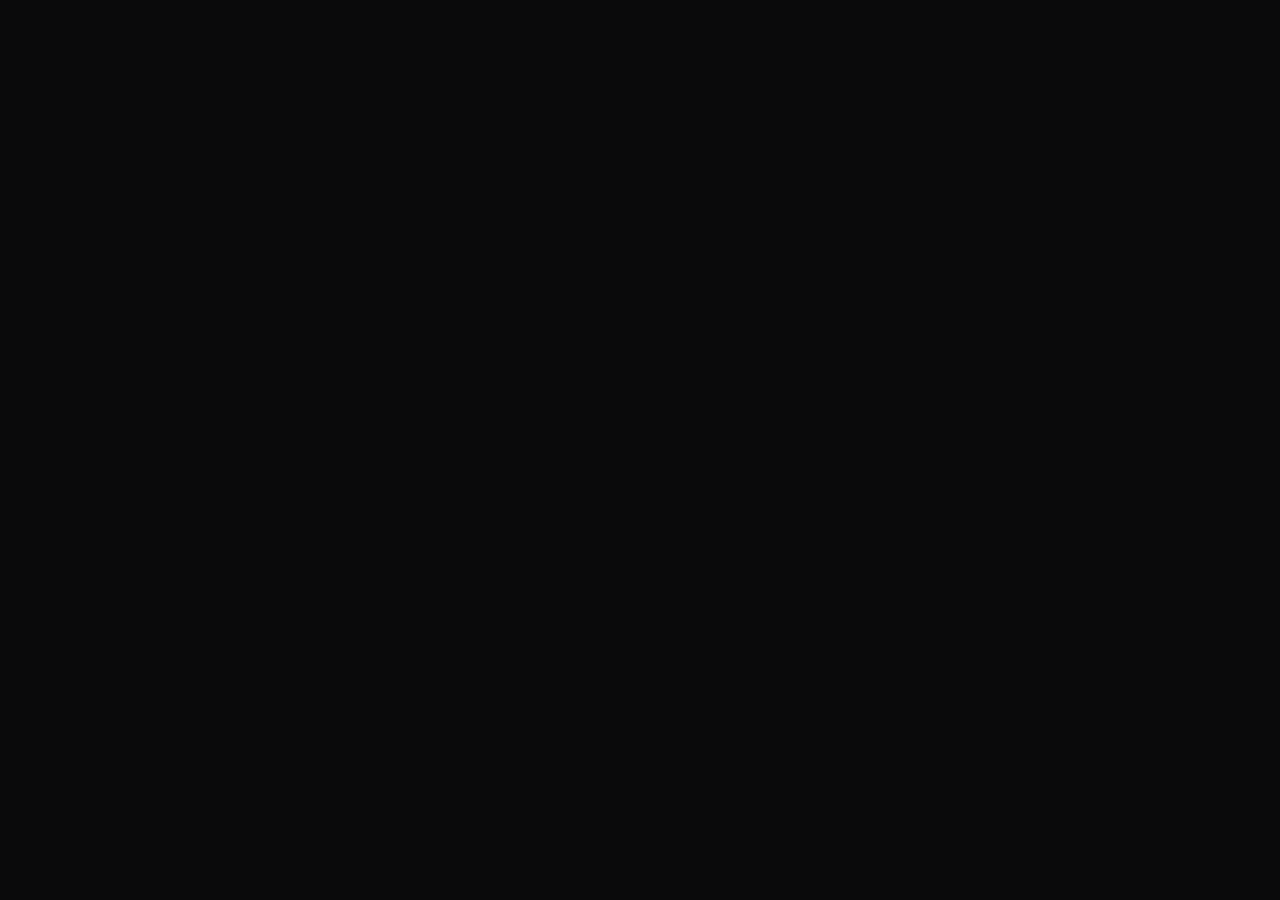
==== pages/series/dynasties.html @ 26315751 "Update dynasties.html" ====
<!DOCTYPE html>
<html lang="en">
<head>
    <meta charset="UTF-8">
    <meta name="viewport" content="width=device-width, initial-scale=1.0">
    <title>Toriku Films | Series</title>
    
    <script src="https://cdn.tailwindcss.com"></script>
    <script src="https://unpkg.com/react@18/umd/react.production.min.js"></script>
    <script src="https://unpkg.com/react-dom@18/umd/react-dom.production.min.js"></script>
    <script src="https://unpkg.com/@babel/standalone/babel.min.js"></script>
    
    <link href="https://fonts.googleapis.com/css2?family=Playfair+Display:ital,wght@0,700;1,700&family=Inter:wght@300;400;700&display=swap" rel="stylesheet" />
    
    <style>
        body { 
            background-color: #0a0a0b !important; 
            color: #f0f0f0;
            margin: 0;
            overflow-x: hidden;
            font-family: 'Inter', sans-serif;
        }
        
        /* Dissolving Effect Overlays */
        .hero-dissolve-overlay {
            position: absolute;
            inset: 0;
            /* Bottom dissolve */
            background: linear-gradient(to top, #0a0a0b 0%, #0a0a0b 10%, transparent 60%);
            z-index: 2;
        }

        .hero-vignette-overlay {
            position: absolute;
            inset: 0;
            /* Radial dissolve to black edges */
            background: radial-gradient(circle at 70% 30%, transparent 0%, rgba(10, 10, 11, 0.4) 50%, #0a0a0b 100%);
            z-index: 1;
        }

        .custom-scrollbar::-webkit-scrollbar { width: 4px; height: 4px;}
        .custom-scrollbar::-webkit-scrollbar-track { background: rgba(250, 235, 215, 0.05); }
        .custom-scrollbar::-webkit-scrollbar-thumb { background: #C02F12; border-radius: 10px; }
        
        .font-serif { font-family: 'Playfair Display', serif; }
    </style>
</head>
<body>
    <div id="root"></div>

    <script type="text/babel">
        const SERIES_DETAILS = {
            title: "Dynasties",
            genre: "Fantasy • Sci-fi • Blood",
            description: "In moments of crisis, what will you do to save your people? As the Great Houses reach the brittle peak of their tolerance, a centuries-long peace begins to fracture under the weight of cosmic ambition and arcane greed. In a world where hyper-advanced technology meets primordial blood-magic, the risk of total war looms over every border.",
            heroImage: "/media/posters/dynasties/AdmoniCity.png", 
            chapters: [
                { id: 1, num: "01", title: "Peak of Tolerance", duration: "24:00" },
                { id: 2, num: "02", title: "Fractured Zenith", duration: "23:45" },
                { id: 3, num: "03", title: "Aether & Iron", duration: "24:12" },
                { id: 4, num: "04", title: "The Blood Seal", duration: "23:58" },
                { id: 5, num: "05", title: "Sovereign Debt", duration: "24:05" },
                { id: 6, num: "06", title: "Horizon Ablaze", duration: "24:00" },
            ]
        };

        const SCREENSHOTS = [
            { id: 1, url: "media/posters/dynasties/Dorje.png", caption: "Dorje" },
            { id: 2, url: "media/posters/dynasties/Sonam.png", caption: "Sonam" },
            { id: 3, url: "media/posters/dynasties/hal.png", caption: "Hal" },
        ];

        const GALLERY = [
            { id: 1, url: "https://images.unsplash.com/photo-1618005182384-a83a8bd57fbe?q=80&w=1600", caption: "The Inner Sanctum" },
            { id: 2, url: "https://images.unsplash.com/photo-1534447677768-be436bb09401?q=80&w=1600", caption: "Neon Wastelands" },
            { id: 3, url: "https://images.unsplash.com/photo-1501446529957-6226bd447c46?q=80&w=1600", caption: "The Aether Spire" }
        ];

        const CAST = [
            { id: 1, name: "Soren Valerius", role: "High Archon" },
            { id: 2, name: "Lyra Thorne", role: "Pilot" },
            { id: 3, name: "Kaelen Voss", role: "Diplomat" },
            { id: 4, name: "Elara Vance", role: "Oracle" },
            { id: 5, name: "General Malus", role: "Warmonger" },
        ];

        const SectionHeader = ({ title }) => (
            <div className="flex items-center gap-3 mb-8">
                <span className="w-1.5 h-6 bg-[#C02F12] rounded-full"></span>
                <h2 className="text-xl md:text-2xl font-serif text-white tracking-wide uppercase">{title}</h2>
            </div>
        );

        const ScreenshotPreviewRow = () => {
            const scrollRef = React.useRef(null);
            const scroll = (dir) => {
                if (scrollRef.current) scrollRef.current.scrollLeft += dir === 'left' ? -400 : 400;
            };
            return (
                <section className="mb-32 relative group">
                    <SectionHeader title="Visual Codex" />
                    <div className="flex gap-4 overflow-x-hidden scroll-smooth pb-4 custom-scrollbar" ref={scrollRef}>
                        {SCREENSHOTS.map((shot) => (
                            <div key={shot.id} className="flex-none w-52 group/item cursor-pointer">
                                <div className="aspect-[16/10] h-32 rounded-xl overflow-hidden border border-white/10 group-hover/item:border-[#C02F12] transition-all relative">
                                    <img src={shot.url} className="w-full h-full object-cover opacity-80 group-hover/item:scale-110 group-hover/item:opacity-100 transition-all duration-500" />
                                    <div className="absolute inset-0 bg-gradient-to-t from-black/90 to-transparent"></div>
                                    <p className="absolute bottom-2 left-2 text-white text-[10px] font-medium tracking-wide uppercase">{shot.caption}</p>
                                </div>
                            </div>
                        ))}
                    </div>
                </section>
            );
        };

        const App = () => {
            return (
                <div className="min-h-screen bg-[#0a0a0b]">
                    {/* HERO SECTION WITH DISSOLVING GRADIENT */}
                    <header className="relative w-full h-[75vh] md:h-[85vh] overflow-hidden bg-black">
                        {/* The Actual Image Container */}
                        <div 
                            className="absolute inset-0 bg-cover bg-center bg-no-repeat"
                            style={{ backgroundImage: `url(${SERIES_DETAILS.heroImage})` }}
                        />
                        
                        {/* Dissolving Overlays */}
                        <div className="hero-vignette-overlay"></div>
                        <div className="hero-dissolve-overlay"></div>
                        
                        {/* Content */}
                        <div className="absolute bottom-16 left-8 md:left-24 z-10 max-w-4xl">
                            <div className="flex items-center gap-3 mb-6">
                                <span className="bg-[#C02F12] text-white text-[10px] font-black px-3 py-1.5 rounded uppercase tracking-[0.2em]">Live Session</span>
                                <span className="text-white/80 text-sm font-bold tracking-widest uppercase">{SERIES_DETAILS.genre}</span>
                            </div>
                            <h1 className="text-8xl md:text-[12rem] font-serif font-bold text-white tracking-tighter leading-none mb-4 drop-shadow-2xl">
                                {SERIES_DETAILS.title}
                            </h1>
                        </div>
                    </header>

                    <main className="max-w-7xl mx-auto px-8 py-24">
                        <div className="grid grid-cols-1 lg:grid-cols-12 gap-16 items-start mb-40">
                            <div className="lg:col-span-5 bg-white/[0.03] border border-white/10 rounded-3xl p-10 backdrop-blur-xl shadow-2xl">
                                <div className="flex justify-between items-center mb-8 border-b border-white/10 pb-6">
                                    <h3 className="text-white font-serif text-2xl font-bold italic tracking-tight">Season 1 Manifest</h3>
                                    <span className="text-[#C02F12] text-[10px] font-black uppercase tracking-widest">Active</span>
                                </div>
                                <div className="space-y-2 max-h-[400px] overflow-y-auto pr-2 custom-scrollbar">
                                    {SERIES_DETAILS.chapters.map((c) => (
                                        <div key={c.id} className="flex items-center justify-between p-4 rounded-xl hover:bg-[#C02F12]/10 transition-all cursor-pointer group">
                                            <span className="text-white/60 text-sm font-medium group-hover:text-white transition-colors uppercase tracking-widest">{c.title}</span>
                                            <span className="text-[#C02F12] text-[10px] font-mono font-bold">{c.duration}</span>
                                        </div>
                                    ))}
                                </div>
                            </div>
                            
                            <div className="lg:col-span-7 pt-4">
                                <SectionHeader title="The Narrative" />
                                <p className="text-2xl md:text-3xl text-white/90 leading-tight font-light mb-10 italic border-l-8 border-[#C02F12] pl-10 py-2">
                                    {SERIES_DETAILS.description}
                                </p>
                                <button className="group relative px-12 py-5 overflow-hidden rounded-full bg-white text-black font-black text-xs uppercase tracking-[0.3em] transition-all hover:pr-16">
                                    <span className="relative z-10">Enter Realm</span>
                                    <span className="absolute right-6 top-1/2 -translate-y-1/2 opacity-0 group-hover:opacity-100 transition-all">→</span>
                                </button>
                            </div>
                        </div>

                        <ScreenshotPreviewRow />

                        <section className="mb-40">
                            <SectionHeader title="The Council" />
                            <div className="flex flex-wrap gap-10 md:gap-16">
                                {CAST.map((p) => (
                                    <div key={p.id} className="group text-center">
                                        <div className="w-28 h-28 md:w-36 md:h-36 rounded-full bg-gradient-to-br from-white/10 to-transparent border border-white/10 mb-6 overflow-hidden group-hover:border-[#C02F12] transition-all flex items-center justify-center relative shadow-2xl">
                                            <span className="text-white/5 text-5xl font-serif group-hover:text-[#C02F12]/40 transition-all">{p.name.charAt(0)}</span>
                                            <div className="absolute inset-0 bg-[#C02F12]/5 opacity-0 group-hover:opacity-100 transition-opacity"></div>
                                        </div>
                                        <h4 className="text-white text-base font-bold tracking-tight mb-1">{p.name}</h4>
                                        <p className="text-[#C02F12] text-[10px] uppercase font-black tracking-[0.2em]">{p.role}</p>
                                    </div>
                                ))}
                            </div>
                        </section>
                    </main>

                    <footer className="border-t border-white/5 py-16 px-8 text-center bg-[#050506]">
                        <p className="text-white/10 text-[9px] tracking-[0.6em] uppercase font-bold">
                            &copy; 2026 Toriku Films • Excellence in Narrative Animation
                        </p>
                    </footer>
                </div>
            );
        };

        const root = ReactDOM.createRoot(document.getElementById('root'));
        root.render(<App />);
    </script>
</body>
</html>
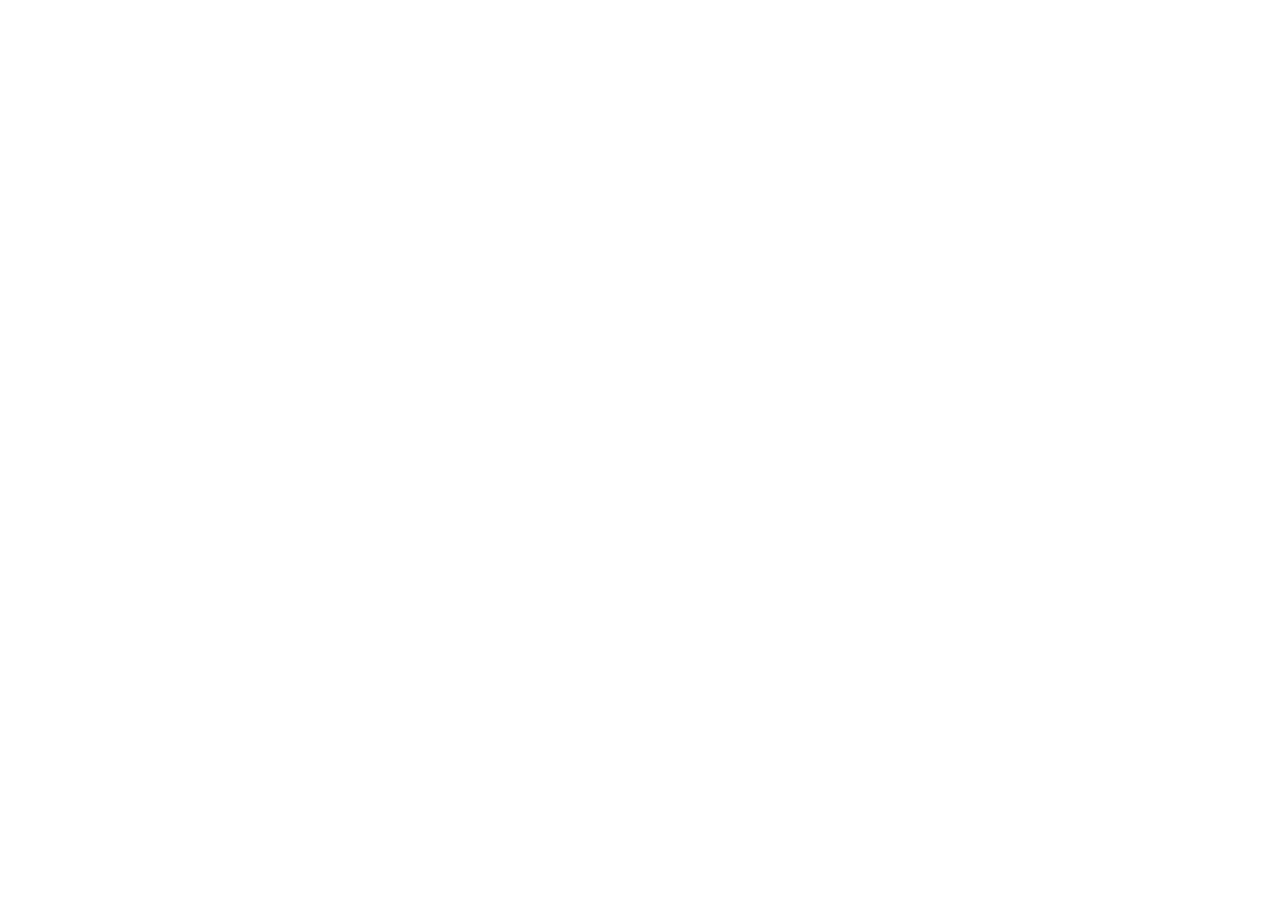
==== commit 4e31b139: "Update dynasties.html" ====
--- a/pages/series/dynasties.html
+++ b/pages/series/dynasties.html
@@ -3,29 +3,20 @@
 <head>
     <meta charset="UTF-8">
     <meta name="viewport" content="width=device-width, initial-scale=1.0">
-    <title>Toriku Films | Series</title>
+    <title>Toriku Films | Dynasties</title>
+    
+    <link rel="stylesheet" href="layout.css">
     
     <script src="https://cdn.tailwindcss.com"></script>
     <script src="https://unpkg.com/react@18/umd/react.production.min.js"></script>
     <script src="https://unpkg.com/react-dom@18/umd/react-dom.production.min.js"></script>
     <script src="https://unpkg.com/@babel/standalone/babel.min.js"></script>
     
-    <link href="https://fonts.googleapis.com/css2?family=Playfair+Display:ital,wght@0,700;1,700&family=Inter:wght@300;400;700&display=swap" rel="stylesheet" />
-    
     <style>
-        body { 
-            background-color: #0a0a0b !important; 
-            color: #f0f0f0;
-            margin: 0;
-            overflow-x: hidden;
-            font-family: 'Inter', sans-serif;
-        }
-        
-        /* Dissolving Effect Overlays */
+        /* Specific overlays for the Hero section that require absolute positioning */
         .hero-dissolve-overlay {
             position: absolute;
             inset: 0;
-            /* Bottom dissolve */
             background: linear-gradient(to top, #0a0a0b 0%, #0a0a0b 10%, transparent 60%);
             z-index: 2;
         }
@@ -33,16 +24,20 @@
         .hero-vignette-overlay {
             position: absolute;
             inset: 0;
-            /* Radial dissolve to black edges */
             background: radial-gradient(circle at 70% 30%, transparent 0%, rgba(10, 10, 11, 0.4) 50%, #0a0a0b 100%);
             z-index: 1;
+        }
+
+        /* Lightbox Animation */
+        .animate-zoom { animation: zoom 0.3s ease-out; }
+        @keyframes zoom {
+            from { transform: scale(0.95); opacity: 0; }
+            to { transform: scale(1); opacity: 1; }
         }
 
         .custom-scrollbar::-webkit-scrollbar { width: 4px; height: 4px;}
         .custom-scrollbar::-webkit-scrollbar-track { background: rgba(250, 235, 215, 0.05); }
         .custom-scrollbar::-webkit-scrollbar-thumb { background: #C02F12; border-radius: 10px; }
-        
-        .font-serif { font-family: 'Playfair Display', serif; }
     </style>
 </head>
 <body>
@@ -52,15 +47,14 @@
         const SERIES_DETAILS = {
             title: "Dynasties",
             genre: "Fantasy • Sci-fi • Blood",
-            description: "In moments of crisis, what will you do to save your people? As the Great Houses reach the brittle peak of their tolerance, a centuries-long peace begins to fracture under the weight of cosmic ambition and arcane greed. In a world where hyper-advanced technology meets primordial blood-magic, the risk of total war looms over every border.",
-            heroImage: "/media/posters/dynasties/AdmoniCity.png", 
+            description: "In moments of crisis, what will you do to save your people? As the Great Houses reach the brittle peak of their tolerance, a centuries-long peace begins to fracture under the weight of cosmic ambition and arcane greed.",
+            heroImage: "media/posters/dynasties/AdmoniCity.png", 
             chapters: [
-                { id: 1, num: "01", title: "Peak of Tolerance", duration: "24:00" },
-                { id: 2, num: "02", title: "Fractured Zenith", duration: "23:45" },
-                { id: 3, num: "03", title: "Aether & Iron", duration: "24:12" },
-                { id: 4, num: "04", title: "The Blood Seal", duration: "23:58" },
-                { id: 5, num: "05", title: "Sovereign Debt", duration: "24:05" },
-                { id: 6, num: "06", title: "Horizon Ablaze", duration: "24:00" },
+                { id: 1, title: "Peak of Tolerance", duration: "24:00" },
+                { id: 2, title: "Fractured Zenith", duration: "23:45" },
+                { id: 3, title: "Aether & Iron", duration: "24:12" },
+                { id: 4, title: "The Blood Seal", duration: "23:58" },
+                { id: 5, title: "Sovereign Debt", duration: "24:05" },
             ]
         };
 
@@ -68,12 +62,7 @@
             { id: 1, url: "media/posters/dynasties/Dorje.png", caption: "Dorje" },
             { id: 2, url: "media/posters/dynasties/Sonam.png", caption: "Sonam" },
             { id: 3, url: "media/posters/dynasties/hal.png", caption: "Hal" },
-        ];
-
-        const GALLERY = [
-            { id: 1, url: "https://images.unsplash.com/photo-1618005182384-a83a8bd57fbe?q=80&w=1600", caption: "The Inner Sanctum" },
-            { id: 2, url: "https://images.unsplash.com/photo-1534447677768-be436bb09401?q=80&w=1600", caption: "Neon Wastelands" },
-            { id: 3, url: "https://images.unsplash.com/photo-1501446529957-6226bd447c46?q=80&w=1600", caption: "The Aether Spire" }
+            { id: 4, url: "https://images.unsplash.com/photo-1618005182384-a83a8bd57fbe?q=80&w=1600", caption: "The Inner Sanctum" }
         ];
 
         const CAST = [
@@ -81,7 +70,6 @@
             { id: 2, name: "Lyra Thorne", role: "Pilot" },
             { id: 3, name: "Kaelen Voss", role: "Diplomat" },
             { id: 4, name: "Elara Vance", role: "Oracle" },
-            { id: 5, name: "General Malus", role: "Warmonger" },
         ];
 
         const SectionHeader = ({ title }) => (
@@ -91,105 +79,108 @@
             </div>
         );
 
-        const ScreenshotPreviewRow = () => {
-            const scrollRef = React.useRef(null);
-            const scroll = (dir) => {
-                if (scrollRef.current) scrollRef.current.scrollLeft += dir === 'left' ? -400 : 400;
-            };
+        const Lightbox = ({ image, onClose }) => {
+            if (!image) return null;
             return (
-                <section className="mb-32 relative group">
-                    <SectionHeader title="Visual Codex" />
-                    <div className="flex gap-4 overflow-x-hidden scroll-smooth pb-4 custom-scrollbar" ref={scrollRef}>
-                        {SCREENSHOTS.map((shot) => (
-                            <div key={shot.id} className="flex-none w-52 group/item cursor-pointer">
-                                <div className="aspect-[16/10] h-32 rounded-xl overflow-hidden border border-white/10 group-hover/item:border-[#C02F12] transition-all relative">
-                                    <img src={shot.url} className="w-full h-full object-cover opacity-80 group-hover/item:scale-110 group-hover/item:opacity-100 transition-all duration-500" />
-                                    <div className="absolute inset-0 bg-gradient-to-t from-black/90 to-transparent"></div>
-                                    <p className="absolute bottom-2 left-2 text-white text-[10px] font-medium tracking-wide uppercase">{shot.caption}</p>
-                                </div>
-                            </div>
-                        ))}
+                <div className="fixed inset-0 z-[100] flex items-center justify-center bg-black/95 backdrop-blur-sm p-4" onClick={onClose}>
+                    <div className="relative max-w-5xl w-full animate-zoom" onClick={e => e.stopPropagation()}>
+                        <img src={image.url} className="w-full h-auto rounded-lg shadow-2xl border border-white/10" alt={image.caption} />
+                        <div className="mt-4 flex items-center gap-4">
+                            <span className="w-12 h-[1px] bg-[#C02F12]"></span>
+                            <h3 className="text-white font-serif text-xl italic">{image.caption}</h3>
+                        </div>
+                        <button onClick={onClose} className="absolute -top-12 right-0 text-white/50 hover:text-white text-sm tracking-[0.3em] uppercase">Close [x]</button>
                     </div>
-                </section>
+                </div>
             );
         };
 
         const App = () => {
+            const [selectedImg, setSelectedImg] = React.useState(null);
+
             return (
-                <div className="min-h-screen bg-[#0a0a0b]">
-                    {/* HERO SECTION WITH DISSOLVING GRADIENT */}
-                    <header className="relative w-full h-[75vh] md:h-[85vh] overflow-hidden bg-black">
-                        {/* The Actual Image Container */}
-                        <div 
-                            className="absolute inset-0 bg-cover bg-center bg-no-repeat"
-                            style={{ backgroundImage: `url(${SERIES_DETAILS.heroImage})` }}
-                        />
-                        
-                        {/* Dissolving Overlays */}
+                <div className="min-h-screen">
+                    <Lightbox image={selectedImg} onClose={() => setSelectedImg(null)} />
+
+                    <header className="relative w-full h-[85vh] overflow-hidden bg-black">
+                        <div className="absolute inset-0 bg-cover bg-center bg-no-repeat" style={{ backgroundImage: `url(${SERIES_DETAILS.heroImage})` }} />
                         <div className="hero-vignette-overlay"></div>
                         <div className="hero-dissolve-overlay"></div>
-                        
-                        {/* Content */}
                         <div className="absolute bottom-16 left-8 md:left-24 z-10 max-w-4xl">
                             <div className="flex items-center gap-3 mb-6">
                                 <span className="bg-[#C02F12] text-white text-[10px] font-black px-3 py-1.5 rounded uppercase tracking-[0.2em]">Live Session</span>
                                 <span className="text-white/80 text-sm font-bold tracking-widest uppercase">{SERIES_DETAILS.genre}</span>
                             </div>
-                            <h1 className="text-8xl md:text-[12rem] font-serif font-bold text-white tracking-tighter leading-none mb-4 drop-shadow-2xl">
+                            <h1 className="text-7xl md:text-[10rem] font-serif font-bold text-white tracking-tighter leading-none mb-4 drop-shadow-2xl">
                                 {SERIES_DETAILS.title}
                             </h1>
                         </div>
                     </header>
 
-                    <main className="max-w-7xl mx-auto px-8 py-24">
-                        <div className="grid grid-cols-1 lg:grid-cols-12 gap-16 items-start mb-40">
-                            <div className="lg:col-span-5 bg-white/[0.03] border border-white/10 rounded-3xl p-10 backdrop-blur-xl shadow-2xl">
+                    <main className="max-w-7xl mx-auto px-8 py-24 relative z-10">
+                        <div className="grid grid-cols-1 lg:grid-cols-12 gap-16 mb-40">
+                            <div className="lg:col-span-5 bg-white/[0.02] border border-white/5 rounded-3xl p-10 backdrop-blur-md">
                                 <div className="flex justify-between items-center mb-8 border-b border-white/10 pb-6">
-                                    <h3 className="text-white font-serif text-2xl font-bold italic tracking-tight">Season 1 Manifest</h3>
-                                    <span className="text-[#C02F12] text-[10px] font-black uppercase tracking-widest">Active</span>
+                                    <h3 className="text-white font-serif text-2xl font-bold italic tracking-tight">Manifest</h3>
+                                    <span className="text-[#C02F12] text-[10px] font-black uppercase tracking-widest italic">In Production</span>
                                 </div>
-                                <div className="space-y-2 max-h-[400px] overflow-y-auto pr-2 custom-scrollbar">
-                                    {SERIES_DETAILS.chapters.map((c) => (
-                                        <div key={c.id} className="flex items-center justify-between p-4 rounded-xl hover:bg-[#C02F12]/10 transition-all cursor-pointer group">
-                                            <span className="text-white/60 text-sm font-medium group-hover:text-white transition-colors uppercase tracking-widest">{c.title}</span>
+                                <div className="space-y-2 max-h-[300px] overflow-y-auto pr-2 custom-scrollbar">
+                                    {SERIES_DETAILS.chapters.map((c, i) => (
+                                        <div key={i} className="flex items-center justify-between p-4 rounded-xl hover:bg-[#C02F12]/10 transition-all cursor-pointer group">
+                                            <span className="text-white/60 text-sm group-hover:text-white transition-colors uppercase tracking-widest">{c.title}</span>
                                             <span className="text-[#C02F12] text-[10px] font-mono font-bold">{c.duration}</span>
                                         </div>
                                     ))}
                                 </div>
                             </div>
                             
-                            <div className="lg:col-span-7 pt-4">
+                            <div className="lg:col-span-7">
                                 <SectionHeader title="The Narrative" />
-                                <p className="text-2xl md:text-3xl text-white/90 leading-tight font-light mb-10 italic border-l-8 border-[#C02F12] pl-10 py-2">
+                                <p className="text-2xl md:text-3xl text-white/90 leading-tight font-light mb-10 italic border-l-4 border-[#C02F12] pl-8 py-2">
                                     {SERIES_DETAILS.description}
                                 </p>
-                                <button className="group relative px-12 py-5 overflow-hidden rounded-full bg-white text-black font-black text-xs uppercase tracking-[0.3em] transition-all hover:pr-16">
-                                    <span className="relative z-10">Enter Realm</span>
-                                    <span className="absolute right-6 top-1/2 -translate-y-1/2 opacity-0 group-hover:opacity-100 transition-all">→</span>
+                                <button className="group relative px-10 py-4 overflow-hidden rounded-full bg-[#FAEBD7] text-[#0a0a0b] font-black text-[10px] uppercase tracking-[0.3em] transition-all">
+                                    Enter Realm
                                 </button>
                             </div>
                         </div>
 
-                        <ScreenshotPreviewRow />
+                        {/* Visual Codex Section */}
+                        <section className="mb-40">
+                            <SectionHeader title="Visual Codex" />
+                            <div className="grid grid-cols-2 md:grid-cols-4 gap-6">
+                                {SCREENSHOTS.map((shot) => (
+                                    <div key={shot.id} className="group cursor-pointer" onClick={() => setSelectedImg(shot)}>
+                                        <div className="aspect-[16/10] rounded-xl overflow-hidden border border-white/10 group-hover:border-[#C02F12] transition-all duration-500 relative bg-black">
+                                            <img src={shot.url} className="w-full h-full object-cover opacity-70 group-hover:opacity-100 group-hover:scale-110 transition-all duration-700" />
+                                            <div className="absolute inset-0 bg-gradient-to-t from-black/80 to-transparent opacity-60"></div>
+                                            <div className="absolute inset-0 flex items-center justify-center opacity-0 group-hover:opacity-100 transition-opacity">
+                                                <div className="bg-white/10 backdrop-blur-md px-4 py-2 rounded-full border border-white/20 text-[9px] uppercase tracking-widest font-bold">Inspect</div>
+                                            </div>
+                                            <p className="absolute bottom-3 left-4 text-white text-[10px] font-bold tracking-widest uppercase">{shot.caption}</p>
+                                        </div>
+                                    </div>
+                                ))}
+                            </div>
+                        </section>
 
-                        <section className="mb-40">
+                        <section className="mb-24">
                             <SectionHeader title="The Council" />
-                            <div className="flex flex-wrap gap-10 md:gap-16">
+                            <div className="flex flex-wrap gap-12">
                                 {CAST.map((p) => (
-                                    <div key={p.id} className="group text-center">
-                                        <div className="w-28 h-28 md:w-36 md:h-36 rounded-full bg-gradient-to-br from-white/10 to-transparent border border-white/10 mb-6 overflow-hidden group-hover:border-[#C02F12] transition-all flex items-center justify-center relative shadow-2xl">
-                                            <span className="text-white/5 text-5xl font-serif group-hover:text-[#C02F12]/40 transition-all">{p.name.charAt(0)}</span>
-                                            <div className="absolute inset-0 bg-[#C02F12]/5 opacity-0 group-hover:opacity-100 transition-opacity"></div>
+                                    <div key={p.id} className="group">
+                                        <div className="w-24 h-24 rounded-full bg-white/[0.03] border border-white/10 mb-4 flex items-center justify-center group-hover:border-[#C02F12] transition-all">
+                                            <span className="text-white/10 text-3xl font-serif">{p.name.charAt(0)}</span>
                                         </div>
-                                        <h4 className="text-white text-base font-bold tracking-tight mb-1">{p.name}</h4>
-                                        <p className="text-[#C02F12] text-[10px] uppercase font-black tracking-[0.2em]">{p.role}</p>
+                                        <h4 className="text-white text-sm font-bold tracking-tight mb-1">{p.name}</h4>
+                                        <p className="text-[#C02F12] text-[9px] uppercase font-black tracking-widest">{p.role}</p>
                                     </div>
                                 ))}
                             </div>
                         </section>
                     </main>
 
-                    <footer className="border-t border-white/5 py-16 px-8 text-center bg-[#050506]">
+                    <footer className="border-t border-white/5 py-12 px-8 text-center bg-black/40 backdrop-blur-sm">
                         <p className="text-white/10 text-[9px] tracking-[0.6em] uppercase font-bold">
                             &copy; 2026 Toriku Films • Excellence in Narrative Animation
                         </p>
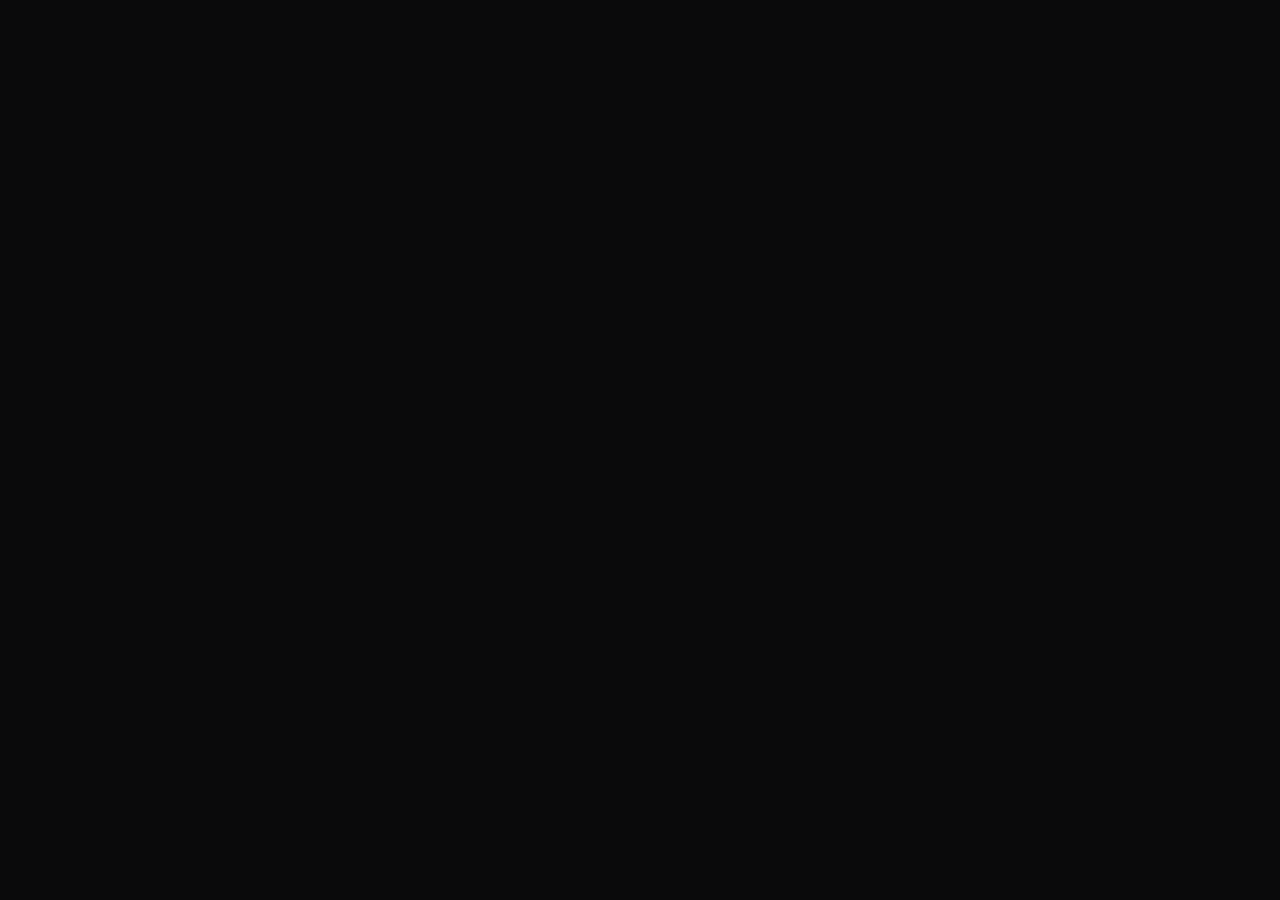
==== commit d0b3ecc4: "Update dynasties.html" ====
--- a/pages/series/dynasties.html
+++ b/pages/series/dynasties.html
@@ -3,17 +3,66 @@
 <head>
     <meta charset="UTF-8">
     <meta name="viewport" content="width=device-width, initial-scale=1.0">
-    <title>Toriku Films | Dynasties</title>
-    
-    <link rel="stylesheet" href="layout.css">
+    <title>Toriku Films | Series</title>
     
     <script src="https://cdn.tailwindcss.com"></script>
     <script src="https://unpkg.com/react@18/umd/react.production.min.js"></script>
     <script src="https://unpkg.com/react-dom@18/umd/react-dom.production.min.js"></script>
     <script src="https://unpkg.com/@babel/standalone/babel.min.js"></script>
     
+    <link href="https://fonts.googleapis.com/css2?family=Playfair+Display:ital,wght@0,700;1,700&family=Inter:wght@300;400;700&display=swap" rel="stylesheet" />
+    
     <style>
-        /* Specific overlays for the Hero section that require absolute positioning */
+        /* layout.css */
+@import url('https://fonts.googleapis.com/css2?family=Cinzel:wght@400;700;900&display=swap');
+
+body { 
+    margin: 0; 
+    padding: 0; 
+    background: #0a0a0b; /* Deep black base */
+    color: #FAEBD7; 
+    font-family: 'Cinzel', serif; 
+    overflow-x: hidden;
+    position: relative; /* Required for the pattern overlay */
+}
+
+/* THE PATTERN LAYER */
+body::before {
+    content: "";
+    position: fixed;
+    inset: 0;
+    /* Update this path to your bamboo/japanese pattern file */
+    background-image: url('/media/patterns/japanese_pattern.png'); 
+    background-repeat: repeat;
+    background-size: 300px; /* Adjust scale of the pattern */
+    opacity: 0.05; /* Control the subtlety here (5% opacity) */
+    z-index: -1; /* Keep it behind everything */
+    pointer-events: none;
+}
+
+.font-serif { 
+    font-family: 'Cinzel', serif; 
+}
+
+html {
+    scroll-behavior: smooth;
+}
+
+/* Standardized Scrollbar */
+::-webkit-scrollbar { width: 5px; }
+::-webkit-scrollbar-track { background: #0a0a0b; }
+::-webkit-scrollbar-thumb { 
+    background: #C02F12; 
+    border-radius: 10px; 
+}
+        body { 
+            background-color: #0a0a0b !important; 
+            color: #f0f0f0;
+            margin: 0;
+            overflow-x: hidden;
+            font-family: 'Inter', sans-serif;
+        }
+        
         .hero-dissolve-overlay {
             position: absolute;
             inset: 0;
@@ -28,16 +77,18 @@
             z-index: 1;
         }
 
-        /* Lightbox Animation */
+        .custom-scrollbar::-webkit-scrollbar { width: 4px; height: 4px;}
+        .custom-scrollbar::-webkit-scrollbar-track { background: rgba(250, 235, 215, 0.05); }
+        .custom-scrollbar::-webkit-scrollbar-thumb { background: #C02F12; border-radius: 10px; }
+        
+        .font-serif { font-family: 'Playfair Display', serif; }
+
+        /* Animation for Lightbox */
         .animate-zoom { animation: zoom 0.3s ease-out; }
         @keyframes zoom {
             from { transform: scale(0.95); opacity: 0; }
             to { transform: scale(1); opacity: 1; }
         }
-
-        .custom-scrollbar::-webkit-scrollbar { width: 4px; height: 4px;}
-        .custom-scrollbar::-webkit-scrollbar-track { background: rgba(250, 235, 215, 0.05); }
-        .custom-scrollbar::-webkit-scrollbar-thumb { background: #C02F12; border-radius: 10px; }
     </style>
 </head>
 <body>
@@ -48,21 +99,22 @@
             title: "Dynasties",
             genre: "Fantasy • Sci-fi • Blood",
             description: "In moments of crisis, what will you do to save your people? As the Great Houses reach the brittle peak of their tolerance, a centuries-long peace begins to fracture under the weight of cosmic ambition and arcane greed.",
-            heroImage: "media/posters/dynasties/AdmoniCity.png", 
+            heroImage: "/media/posters/dynasties/AdmoniCity.png", 
             chapters: [
-                { id: 1, title: "Peak of Tolerance", duration: "24:00" },
-                { id: 2, title: "Fractured Zenith", duration: "23:45" },
-                { id: 3, title: "Aether & Iron", duration: "24:12" },
-                { id: 4, title: "The Blood Seal", duration: "23:58" },
-                { id: 5, title: "Sovereign Debt", duration: "24:05" },
+                { id: 1, num: "01", title: "Peak of Tolerance", duration: "24:00" },
+                { id: 2, num: "02", title: "Fractured Zenith", duration: "23:45" },
+                { id: 3, num: "03", title: "Aether & Iron", duration: "24:12" },
+                { id: 4, num: "04", title: "The Blood Seal", duration: "23:58" },
+                { id: 5, num: "05", title: "Sovereign Debt", duration: "24:05" },
+                { id: 6, num: "06", title: "Horizon Ablaze", duration: "24:00" },
             ]
         };
 
         const SCREENSHOTS = [
-            { id: 1, url: "media/posters/dynasties/Dorje.png", caption: "Dorje" },
-            { id: 2, url: "media/posters/dynasties/Sonam.png", caption: "Sonam" },
-            { id: 3, url: "media/posters/dynasties/hal.png", caption: "Hal" },
-            { id: 4, url: "https://images.unsplash.com/photo-1618005182384-a83a8bd57fbe?q=80&w=1600", caption: "The Inner Sanctum" }
+            { id: 1, url: "/media/posters/dynasties/Dorje.png", caption: "Dorje" },
+            { id: 2, url: "/media/posters/dynasties/Sonam.png", caption: "Sonam" },
+            { id: 3, url: "/media/posters/dynasties/hal.png", caption: "Hal" },
+            { id: 4, url: "https://images.unsplash.com/photo-1618005182384-a83a8bd57fbe?q=80&w=1600", caption: "Sanctum" },
         ];
 
         const CAST = [
@@ -79,108 +131,132 @@
             </div>
         );
 
+        // --- LIGHTBOX MODAL ---
         const Lightbox = ({ image, onClose }) => {
             if (!image) return null;
             return (
-                <div className="fixed inset-0 z-[100] flex items-center justify-center bg-black/95 backdrop-blur-sm p-4" onClick={onClose}>
-                    <div className="relative max-w-5xl w-full animate-zoom" onClick={e => e.stopPropagation()}>
-                        <img src={image.url} className="w-full h-auto rounded-lg shadow-2xl border border-white/10" alt={image.caption} />
-                        <div className="mt-4 flex items-center gap-4">
-                            <span className="w-12 h-[1px] bg-[#C02F12]"></span>
-                            <h3 className="text-white font-serif text-xl italic">{image.caption}</h3>
+                <div 
+                    className="fixed inset-0 z-[100] flex items-center justify-center bg-black/95 backdrop-blur-sm p-4 md:p-12 transition-all"
+                    onClick={onClose}
+                >
+                    <button className="absolute top-8 right-8 text-white/50 hover:text-white text-4xl transition-colors">&times;</button>
+                    <div className="relative max-w-6xl w-full animate-zoom" onClick={e => e.stopPropagation()}>
+                        <img src={image.url} alt={image.caption} className="w-full h-auto rounded-lg shadow-2xl border border-white/10" />
+                        <div className="mt-6 flex items-center gap-4">
+                            <span className="w-8 h-[1px] bg-[#C02F12]"></span>
+                            <h3 className="text-white font-serif text-2xl italic">{image.caption}</h3>
                         </div>
-                        <button onClick={onClose} className="absolute -top-12 right-0 text-white/50 hover:text-white text-sm tracking-[0.3em] uppercase">Close [x]</button>
                     </div>
                 </div>
             );
         };
 
+        const ScreenshotPreviewRow = ({ onImageClick }) => {
+            const scrollRef = React.useRef(null);
+            return (
+                <section className="mb-32 relative group">
+                    <SectionHeader title="Visual Codex" />
+                    <div className="flex gap-4 overflow-x-auto scroll-smooth pb-4 custom-scrollbar" ref={scrollRef}>
+                        {SCREENSHOTS.map((shot) => (
+                            <div 
+                                key={shot.id} 
+                                className="flex-none w-64 group/item cursor-pointer"
+                                onClick={() => onImageClick(shot)}
+                            >
+                                <div className="aspect-[16/10] rounded-xl overflow-hidden border border-white/10 group-hover/item:border-[#C02F12] transition-all relative">
+                                    <img src={shot.url} className="w-full h-full object-cover opacity-80 group-hover/item:scale-110 group-hover/item:opacity-100 transition-all duration-700" />
+                                    
+                                    {/* Hover Overlay Preview UI */}
+                                    <div className="absolute inset-0 bg-black/40 opacity-0 group-hover/item:opacity-100 transition-opacity flex items-center justify-center">
+                                        <div className="px-4 py-2 bg-white/10 backdrop-blur-md border border-white/20 rounded-full scale-90 group-hover/item:scale-100 transition-transform">
+                                            <span className="text-white text-[10px] font-bold tracking-widest uppercase">Inspect Frame</span>
+                                        </div>
+                                    </div>
+                                    
+                                    <div className="absolute inset-0 bg-gradient-to-t from-black/90 via-transparent to-transparent"></div>
+                                    <p className="absolute bottom-3 left-4 text-white text-[10px] font-black tracking-widest uppercase">{shot.caption}</p>
+                                </div>
+                            </div>
+                        ))}
+                    </div>
+                </section>
+            );
+        };
+
         const App = () => {
-            const [selectedImg, setSelectedImg] = React.useState(null);
+            const [activeImage, setActiveImage] = React.useState(null);
 
             return (
-                <div className="min-h-screen">
-                    <Lightbox image={selectedImg} onClose={() => setSelectedImg(null)} />
-
-                    <header className="relative w-full h-[85vh] overflow-hidden bg-black">
-                        <div className="absolute inset-0 bg-cover bg-center bg-no-repeat" style={{ backgroundImage: `url(${SERIES_DETAILS.heroImage})` }} />
+                <div className="min-h-screen bg-[#0a0a0b]">
+                    <Lightbox image={activeImage} onClose={() => setActiveImage(null)} />
+
+                    <header className="relative w-full h-[75vh] md:h-[85vh] overflow-hidden bg-black">
+                        <div 
+                            className="absolute inset-0 bg-cover bg-center bg-no-repeat"
+                            style={{ backgroundImage: `url(${SERIES_DETAILS.heroImage})` }}
+                        />
                         <div className="hero-vignette-overlay"></div>
                         <div className="hero-dissolve-overlay"></div>
+                        
                         <div className="absolute bottom-16 left-8 md:left-24 z-10 max-w-4xl">
                             <div className="flex items-center gap-3 mb-6">
                                 <span className="bg-[#C02F12] text-white text-[10px] font-black px-3 py-1.5 rounded uppercase tracking-[0.2em]">Live Session</span>
                                 <span className="text-white/80 text-sm font-bold tracking-widest uppercase">{SERIES_DETAILS.genre}</span>
                             </div>
-                            <h1 className="text-7xl md:text-[10rem] font-serif font-bold text-white tracking-tighter leading-none mb-4 drop-shadow-2xl">
+                            <h1 className="text-8xl md:text-[12rem] font-serif font-bold text-white tracking-tighter leading-none mb-4 drop-shadow-2xl">
                                 {SERIES_DETAILS.title}
                             </h1>
                         </div>
                     </header>
 
-                    <main className="max-w-7xl mx-auto px-8 py-24 relative z-10">
-                        <div className="grid grid-cols-1 lg:grid-cols-12 gap-16 mb-40">
-                            <div className="lg:col-span-5 bg-white/[0.02] border border-white/5 rounded-3xl p-10 backdrop-blur-md">
+                    <main className="max-w-7xl mx-auto px-8 py-24">
+                        <div className="grid grid-cols-1 lg:grid-cols-12 gap-16 items-start mb-40">
+                            <div className="lg:col-span-5 bg-white/[0.03] border border-white/10 rounded-3xl p-10 backdrop-blur-xl shadow-2xl">
                                 <div className="flex justify-between items-center mb-8 border-b border-white/10 pb-6">
-                                    <h3 className="text-white font-serif text-2xl font-bold italic tracking-tight">Manifest</h3>
-                                    <span className="text-[#C02F12] text-[10px] font-black uppercase tracking-widest italic">In Production</span>
+                                    <h3 className="text-white font-serif text-2xl font-bold italic tracking-tight">Season 1 Manifest</h3>
+                                    <span className="text-[#C02F12] text-[10px] font-black uppercase tracking-widest">Active</span>
                                 </div>
-                                <div className="space-y-2 max-h-[300px] overflow-y-auto pr-2 custom-scrollbar">
-                                    {SERIES_DETAILS.chapters.map((c, i) => (
-                                        <div key={i} className="flex items-center justify-between p-4 rounded-xl hover:bg-[#C02F12]/10 transition-all cursor-pointer group">
-                                            <span className="text-white/60 text-sm group-hover:text-white transition-colors uppercase tracking-widest">{c.title}</span>
+                                <div className="space-y-2 max-h-[400px] overflow-y-auto pr-2 custom-scrollbar">
+                                    {SERIES_DETAILS.chapters.map((c) => (
+                                        <div key={c.id} className="flex items-center justify-between p-4 rounded-xl hover:bg-[#C02F12]/10 transition-all cursor-pointer group">
+                                            <span className="text-white/60 text-sm font-medium group-hover:text-white transition-colors uppercase tracking-widest">{c.title}</span>
                                             <span className="text-[#C02F12] text-[10px] font-mono font-bold">{c.duration}</span>
                                         </div>
                                     ))}
                                 </div>
                             </div>
                             
-                            <div className="lg:col-span-7">
+                            <div className="lg:col-span-7 pt-4">
                                 <SectionHeader title="The Narrative" />
-                                <p className="text-2xl md:text-3xl text-white/90 leading-tight font-light mb-10 italic border-l-4 border-[#C02F12] pl-8 py-2">
+                                <p className="text-2xl md:text-3xl text-white/90 leading-tight font-light mb-10 italic border-l-8 border-[#C02F12] pl-10 py-2">
                                     {SERIES_DETAILS.description}
                                 </p>
-                                <button className="group relative px-10 py-4 overflow-hidden rounded-full bg-[#FAEBD7] text-[#0a0a0b] font-black text-[10px] uppercase tracking-[0.3em] transition-all">
-                                    Enter Realm
+                                <button className="group relative px-12 py-5 overflow-hidden rounded-full bg-white text-black font-black text-xs uppercase tracking-[0.3em] transition-all hover:pr-16">
+                                    <span className="relative z-10">Enter Realm</span>
+                                    <span className="absolute right-6 top-1/2 -translate-y-1/2 opacity-0 group-hover:opacity-100 transition-all">→</span>
                                 </button>
                             </div>
                         </div>
 
-                        {/* Visual Codex Section */}
+                        <ScreenshotPreviewRow onImageClick={(img) => setActiveImage(img)} />
+
                         <section className="mb-40">
-                            <SectionHeader title="Visual Codex" />
-                            <div className="grid grid-cols-2 md:grid-cols-4 gap-6">
-                                {SCREENSHOTS.map((shot) => (
-                                    <div key={shot.id} className="group cursor-pointer" onClick={() => setSelectedImg(shot)}>
-                                        <div className="aspect-[16/10] rounded-xl overflow-hidden border border-white/10 group-hover:border-[#C02F12] transition-all duration-500 relative bg-black">
-                                            <img src={shot.url} className="w-full h-full object-cover opacity-70 group-hover:opacity-100 group-hover:scale-110 transition-all duration-700" />
-                                            <div className="absolute inset-0 bg-gradient-to-t from-black/80 to-transparent opacity-60"></div>
-                                            <div className="absolute inset-0 flex items-center justify-center opacity-0 group-hover:opacity-100 transition-opacity">
-                                                <div className="bg-white/10 backdrop-blur-md px-4 py-2 rounded-full border border-white/20 text-[9px] uppercase tracking-widest font-bold">Inspect</div>
-                                            </div>
-                                            <p className="absolute bottom-3 left-4 text-white text-[10px] font-bold tracking-widest uppercase">{shot.caption}</p>
+                            <SectionHeader title="The Council" />
+                            <div className="flex flex-wrap gap-10 md:gap-16">
+                                {CAST.map((p) => (
+                                    <div key={p.id} className="group text-center">
+                                        <div className="w-28 h-28 md:w-36 md:h-36 rounded-full bg-gradient-to-br from-white/10 to-transparent border border-white/10 mb-6 overflow-hidden group-hover:border-[#C02F12] transition-all flex items-center justify-center relative shadow-2xl">
+                                            <span className="text-white/5 text-5xl font-serif group-hover:text-[#C02F12]/40 transition-all">{p.name.charAt(0)}</span>
                                         </div>
+                                        <h4 className="text-white text-base font-bold tracking-tight mb-1">{p.name}</h4>
+                                        <p className="text-[#C02F12] text-[10px] uppercase font-black tracking-[0.2em]">{p.role}</p>
                                     </div>
                                 ))}
                             </div>
                         </section>
-
-                        <section className="mb-24">
-                            <SectionHeader title="The Council" />
-                            <div className="flex flex-wrap gap-12">
-                                {CAST.map((p) => (
-                                    <div key={p.id} className="group">
-                                        <div className="w-24 h-24 rounded-full bg-white/[0.03] border border-white/10 mb-4 flex items-center justify-center group-hover:border-[#C02F12] transition-all">
-                                            <span className="text-white/10 text-3xl font-serif">{p.name.charAt(0)}</span>
-                                        </div>
-                                        <h4 className="text-white text-sm font-bold tracking-tight mb-1">{p.name}</h4>
-                                        <p className="text-[#C02F12] text-[9px] uppercase font-black tracking-widest">{p.role}</p>
-                                    </div>
-                                ))}
-                            </div>
-                        </section>
                     </main>
 
-                    <footer className="border-t border-white/5 py-12 px-8 text-center bg-black/40 backdrop-blur-sm">
+                    <footer className="border-t border-white/5 py-16 px-8 text-center bg-[#050506]">
                         <p className="text-white/10 text-[9px] tracking-[0.6em] uppercase font-bold">
                             &copy; 2026 Toriku Films • Excellence in Narrative Animation
                         </p>
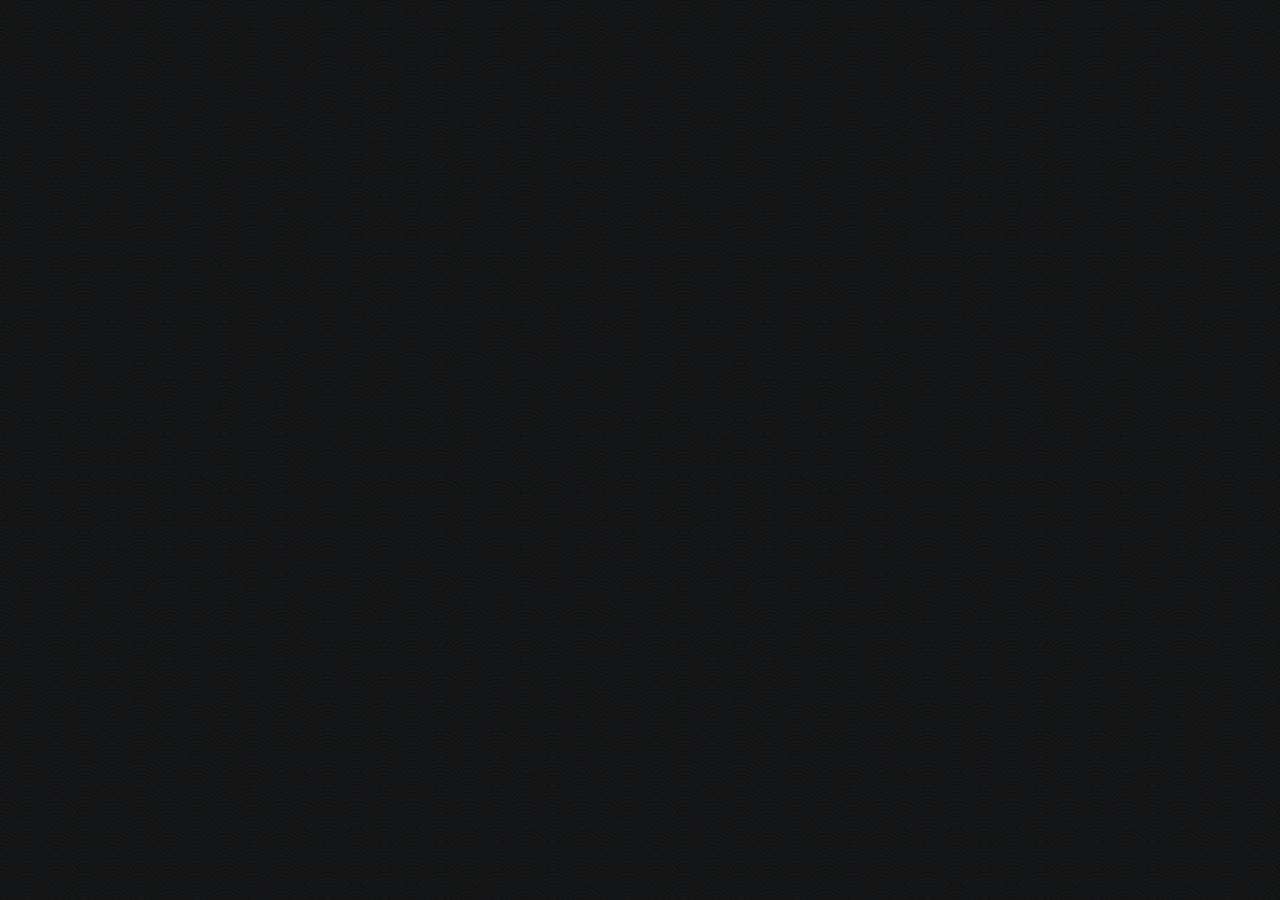
==== commit 0421190b: "Update dynasties.html" ====
--- a/pages/series/dynasties.html
+++ b/pages/series/dynasties.html
@@ -11,58 +11,44 @@
     <script src="https://unpkg.com/@babel/standalone/babel.min.js"></script>
     
     <link href="https://fonts.googleapis.com/css2?family=Playfair+Display:ital,wght@0,700;1,700&family=Inter:wght@300;400;700&display=swap" rel="stylesheet" />
+    <link href="https://fonts.googleapis.com/css2?family=Cinzel:wght@400;700;900&display=swap" rel="stylesheet" />
     
     <style>
-        /* layout.css */
-@import url('https://fonts.googleapis.com/css2?family=Cinzel:wght@400;700;900&display=swap');
-
-body { 
-    margin: 0; 
-    padding: 0; 
-    background: #0a0a0b; /* Deep black base */
-    color: #FAEBD7; 
-    font-family: 'Cinzel', serif; 
-    overflow-x: hidden;
-    position: relative; /* Required for the pattern overlay */
-}
-
-/* THE PATTERN LAYER */
-body::before {
-    content: "";
-    position: fixed;
-    inset: 0;
-    /* Update this path to your bamboo/japanese pattern file */
-    background-image: url('/media/patterns/japanese_pattern.png'); 
-    background-repeat: repeat;
-    background-size: 300px; /* Adjust scale of the pattern */
-    opacity: 0.05; /* Control the subtlety here (5% opacity) */
-    z-index: -1; /* Keep it behind everything */
-    pointer-events: none;
-}
-
-.font-serif { 
-    font-family: 'Cinzel', serif; 
-}
-
-html {
-    scroll-behavior: smooth;
-}
-
-/* Standardized Scrollbar */
-::-webkit-scrollbar { width: 5px; }
-::-webkit-scrollbar-track { background: #0a0a0b; }
-::-webkit-scrollbar-thumb { 
-    background: #C02F12; 
-    border-radius: 10px; 
-}
+        html {
+            scroll-behavior: smooth;
+        }
+
         body { 
-            background-color: #0a0a0b !important; 
-            color: #f0f0f0;
-            margin: 0;
+            margin: 0; 
+            padding: 0; 
+            background-color: #0a0a0b !important; /* Deep black base */
+            color: #f0f0f0; 
+            font-family: 'Inter', sans-serif; 
             overflow-x: hidden;
-            font-family: 'Inter', sans-serif;
-        }
-        
+            position: relative; /* Required for the pattern overlay */
+        }
+
+        /* THE PATTERN LAYER */
+        body::before {
+            content: "";
+            position: fixed;
+            inset: 0;
+            background-image: url('/media/posters/dynasties/Japanese_Wave_Pattern.svg'); 
+            background-repeat: repeat;
+            background-size: 300px; /* Adjust scale of the pattern */
+            opacity: 0.05; /* Control the subtlety here (5% opacity) */
+            z-index: -1; /* Keep it behind everything */
+            pointer-events: none;
+        }
+
+        /* Standardized Scrollbar */
+        ::-webkit-scrollbar { width: 5px; }
+        ::-webkit-scrollbar-track { background: #0a0a0b; }
+        ::-webkit-scrollbar-thumb { 
+            background: #C02F12; 
+            border-radius: 10px; 
+        }
+
         .hero-dissolve-overlay {
             position: absolute;
             inset: 0;
@@ -81,7 +67,7 @@
         .custom-scrollbar::-webkit-scrollbar-track { background: rgba(250, 235, 215, 0.05); }
         .custom-scrollbar::-webkit-scrollbar-thumb { background: #C02F12; border-radius: 10px; }
         
-        .font-serif { font-family: 'Playfair Display', serif; }
+        .font-serif { font-family: 'Playfair Display', 'Cinzel', serif; }
 
         /* Animation for Lightbox */
         .animate-zoom { animation: zoom 0.3s ease-out; }
@@ -187,7 +173,7 @@
             const [activeImage, setActiveImage] = React.useState(null);
 
             return (
-                <div className="min-h-screen bg-[#0a0a0b]">
+                <div className="min-h-screen bg-transparent">
                     <Lightbox image={activeImage} onClose={() => setActiveImage(null)} />
 
                     <header className="relative w-full h-[75vh] md:h-[85vh] overflow-hidden bg-black">
@@ -209,9 +195,9 @@
                         </div>
                     </header>
 
-                    <main className="max-w-7xl mx-auto px-8 py-24">
+                    <main className="max-w-7xl mx-auto px-8 py-24 relative z-10">
                         <div className="grid grid-cols-1 lg:grid-cols-12 gap-16 items-start mb-40">
-                            <div className="lg:col-span-5 bg-white/[0.03] border border-white/10 rounded-3xl p-10 backdrop-blur-xl shadow-2xl">
+                            <div className="lg:col-span-5 bg-[#0a0a0b]/60 border border-white/10 rounded-3xl p-10 backdrop-blur-xl shadow-2xl">
                                 <div className="flex justify-between items-center mb-8 border-b border-white/10 pb-6">
                                     <h3 className="text-white font-serif text-2xl font-bold italic tracking-tight">Season 1 Manifest</h3>
                                     <span className="text-[#C02F12] text-[10px] font-black uppercase tracking-widest">Active</span>
@@ -245,7 +231,7 @@
                             <div className="flex flex-wrap gap-10 md:gap-16">
                                 {CAST.map((p) => (
                                     <div key={p.id} className="group text-center">
-                                        <div className="w-28 h-28 md:w-36 md:h-36 rounded-full bg-gradient-to-br from-white/10 to-transparent border border-white/10 mb-6 overflow-hidden group-hover:border-[#C02F12] transition-all flex items-center justify-center relative shadow-2xl">
+                                        <div className="w-28 h-28 md:w-36 md:h-36 rounded-full bg-gradient-to-br from-white/10 to-transparent border border-white/10 mb-6 overflow-hidden group-hover:border-[#C02F12] transition-all flex items-center justify-center relative shadow-2xl backdrop-blur-sm">
                                             <span className="text-white/5 text-5xl font-serif group-hover:text-[#C02F12]/40 transition-all">{p.name.charAt(0)}</span>
                                         </div>
                                         <h4 className="text-white text-base font-bold tracking-tight mb-1">{p.name}</h4>
@@ -256,7 +242,7 @@
                         </section>
                     </main>
 
-                    <footer className="border-t border-white/5 py-16 px-8 text-center bg-[#050506]">
+                    <footer className="border-t border-white/5 py-16 px-8 text-center bg-[#050506]/80 backdrop-blur-md relative z-10">
                         <p className="text-white/10 text-[9px] tracking-[0.6em] uppercase font-bold">
                             &copy; 2026 Toriku Films • Excellence in Narrative Animation
                         </p>
